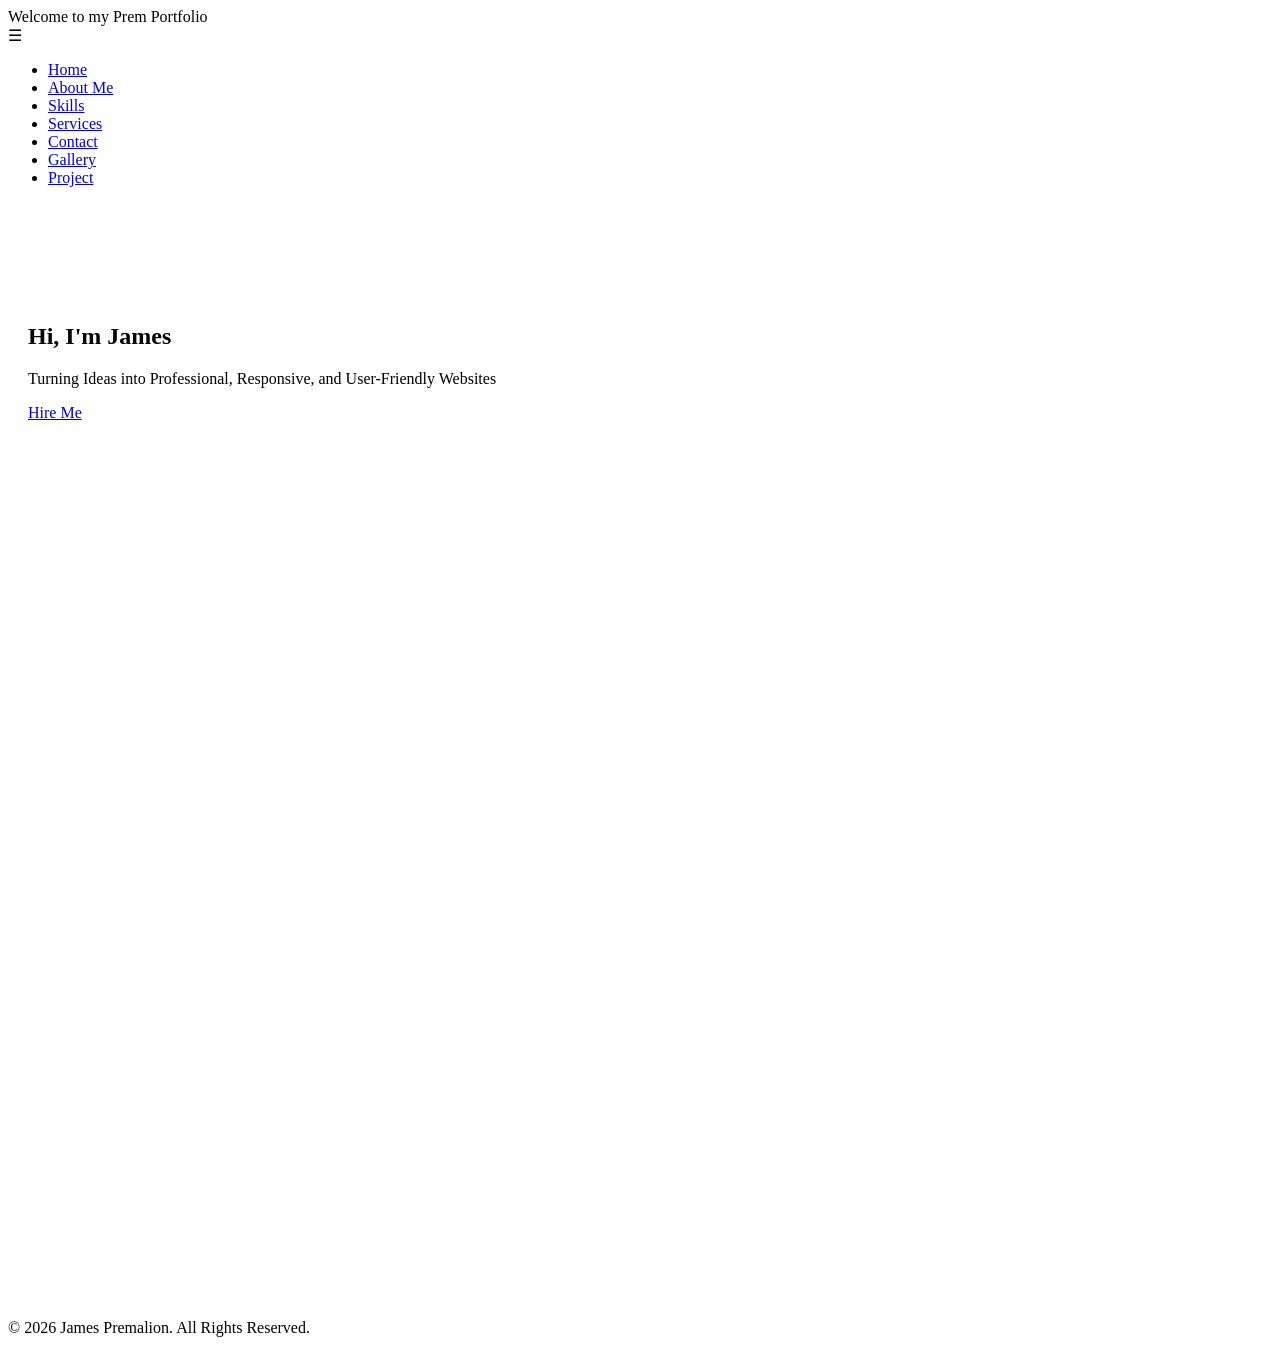
==== index.html @ d9d01513 "Add files via upload" ====
<!DOCTYPE html>
<html lang="en">
<head>
    <meta charset="UTF-8">
    <meta name="viewport" content="width=device-width, initial-scale=1.0">
    <title>Prem Portfolio</title>
    <link rel="stylesheet" href="assets/css/style.css">
</head>
<body>




    <nav class="navbar">

    <div class="logo">Welcome to my Prem Portfolio</div>

    <!-- Toggle Button -->
    <div class="menu-toggle" id="menu-toggle">
        ☰
    </div>

    
    <ul class="nav-links" id="nav-links">
        <li><a href="index.html">Home</a></li>
        <li><a href="about.html">About Me</a></li>
        <li><a href="skill.html">Skills</a></li>
        <li><a href="services.html">Services</a></li>
        <li><a href="contact.html">Contact</a></li>
        <li><a href="gallery.html">Gallery</a></li>
        <li><a href="project.html">Project</a></li>
    </ul>
</nav>

    <main style="height: 100vh; padding: 100px 20px;">
       <section class="hero">
    <div class="hero-content">
        <h1>Hi, I'm James</h1>
       <p>Turning Ideas into Professional, Responsive, and User-Friendly Websites</p>

        <a href="contact.html" class="btn">Hire Me</a>
    </div>
</section>

    </main>
   
    <footer class="footer">
        <p>&copy; 2026 James Premalion. All Rights Reserved.</p>
    </footer>
    
    <!-- IMPORTANT: Connect JavaScript -->
<script src="assets/js/script.js"></script>


</body>
</html>
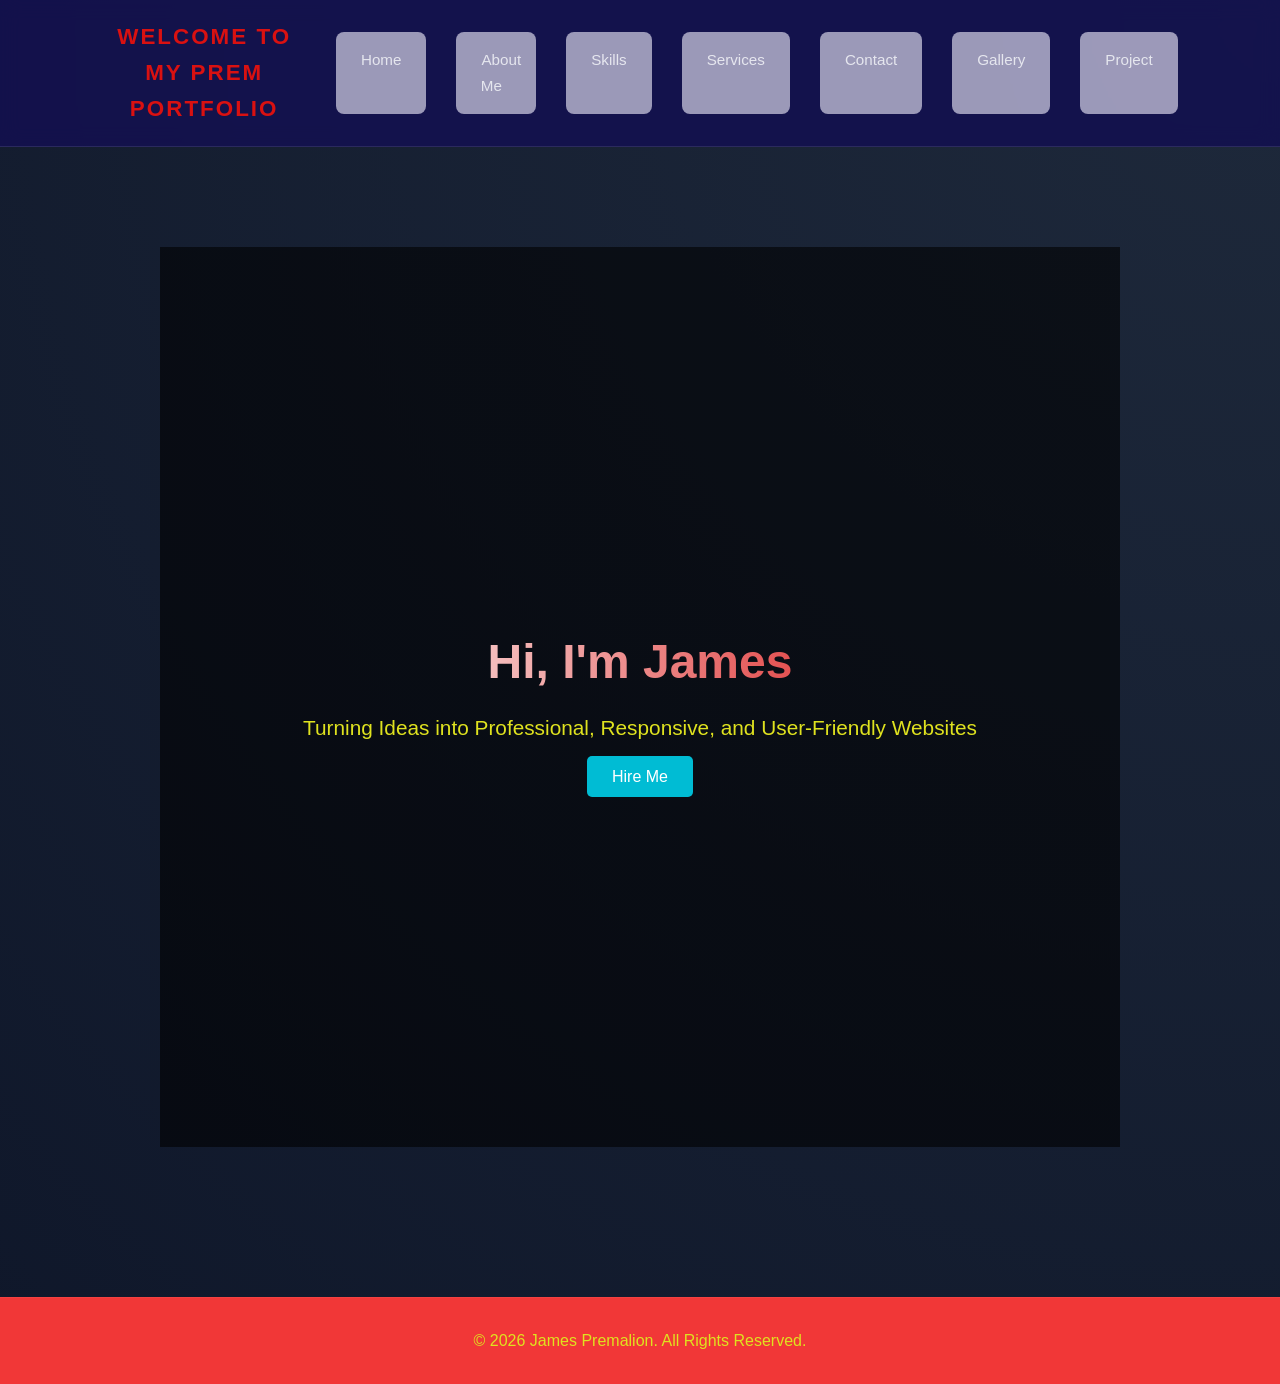
==== commit a8cdb9c7: "Update index.html" ====
--- a/index.html
+++ b/index.html
@@ -4,6 +4,7 @@
     <meta charset="UTF-8">
     <meta name="viewport" content="width=device-width, initial-scale=1.0">
     <title>Prem Portfolio</title>
+     <link rel="shortcut icon" href="assets/images/james.jpg" type="image/x-icon">
     <link rel="stylesheet" href="assets/css/style.css">
 </head>
 <body>
--- a/assets/css/style.css
+++ b/assets/css/style.css
@@ -0,0 +1,534 @@
+/* --- Global Resets & Variables --- */
+*{
+    margin: 0;
+    padding: 0;
+    box-sizing: border-box;
+    font-family: ‘Segoe UI’, Roboto, Helvetica, Arial, sans-serif;
+}
+
+:root {
+    --primary-dark: hsl(0, 87%, 58%);    /* Deep Navy */
+    --secondary-dark: #b419c5;  /* Slate Blue */
+    --accent-glow: #d91111;     /* Sky Blue Accent */
+    --text-main: #f8fafc;       /* Off White */
+    --text-muted: #dfe21f;      /* Greyish Text */
+    --card-bg: rgba(214, 211, 231, 0.701);
+}
+
+body {
+    display: flex;
+    flex-direction: column;
+    min-height: 100vh;
+    background: radial-gradient(circle at top right, #1e293b, #0f172a);
+    color: var(--text-main);
+    line-height: 1.6;
+}
+
+/* --- Navigation --- */
+.navbar {
+    display: flex;
+    justify-content: space-between;
+    align-items: center;
+    background-color: rgba(19, 17, 79, 0.9);
+    backdrop-filter: blur(10px);
+    padding: 1.2rem 8%;
+    position: sticky;
+    top: 0;
+    z-index: 1000;
+    border-bottom: 1px solid rgba(255, 255, 255, 0.1);
+}
+
+.logo {
+    color: var(--accent-glow);
+    font-size: 1.4rem;
+    font-weight: 800;
+    text-transform: uppercase;
+    letter-spacing: 2px;
+}
+
+.nav-links {
+    display: flex;
+    list-style: none;
+}
+
+.nav-links li {
+    margin-left: 30px;
+}
+
+.nav-links a {
+    color: var(--text-main);
+    text-decoration: none;
+    font-size: 0.95rem;
+    font-weight: 500;
+    transition: all 0.3s ease;
+    opacity: 0.8;
+}
+
+.nav-links a:hover {
+    color: var(--accent-glow);
+    opacity: 1;
+    text-shadow: 0 0 8px rgba(56, 189, 248, 0.5);
+}
+
+/* --- Main Content Area --- */
+Main {
+    flex: 1;
+    max-width: 1000px;
+    margin: 0 auto;
+    width: 100%;
+    animation: fadeIn 0.8s ease-in;
+}
+
+@keyframes fadeIn {
+    From { opacity: 0; transform: translateY(10px); }
+    To { opacity: 1; transform: translateY(0); }
+}
+
+H1 {
+    font-size: 3.5rem;
+    margin-bottom: 1rem;
+    background: linear-gradient(to right, #fff, var(--accent-glow));
+    -webkit-background-clip: text;
+    -webkit-text-fill-color: transparent;
+    text-align: center;
+}
+
+H3 {
+    font-size: 1.8rem;
+    color: var(--accent-glow);
+    margin: 2rem 0 1rem 0;
+    border-left: 4px solid var(--accent-glow);
+    padding-left: 15px;
+}
+
+P, p1 {
+    font-size: 1.1rem;
+    color: var(--text-muted);
+}
+
+/* Specific styling for the Home Page description */
+.description {
+    font-size: 1.5rem;
+    color: var(--text-main);
+    margin-top: 50px !important; /* Overriding the 300px for better layout */
+    font-style: italic;
+    font-weight: 300;
+}
+
+/* Styling for lists (Skills page) */
+Li {
+    list-style: none;
+    margin: 10px 0;
+    padding: 15px;
+    background: var(--card-bg);
+    border-radius: 8px;
+    transition: transform 0.2s;
+}
+
+Li:hover {
+    transform: translateX(10px);
+    background: rgba(255, 255, 255, 0.1);
+}
+
+/* Links in Contact page */
+A {
+    color: var(--accent-glow);
+    text-decoration: none;
+}
+
+A:hover {
+    text-decoration: underline;
+}
+
+/* --- Footer --- */
+.footer {
+    background-color: var(--primary-dark);
+    color: var(--text-muted);
+    text-align: center;
+    padding: 30px;
+    margin-top: 50px;
+    border-top: 1px solid rgba(255, 255, 255, 0.05);
+    font-size: 0.9rem;
+}
+
+/* --- Responsive Design --- */
+@media (max-width: 768px) {
+    .navbar {
+        flex-direction: column;
+        gap: 15px;
+    }
+    
+    .nav-links li {
+        margin: 5px 15px;
+    }
+    
+    H1 {
+        font-size: 2.5rem;
+    }
+}
+
+.profile-pic{
+    width:200px;
+    height:200px;
+    border-radius:50%;
+    display:block;
+    margin:20px auto;
+    border:4px solid #38bdf8;
+}
+
+/* Toggle Button */
+.menu-toggle{
+    display:none;
+    font-size:28px;
+    cursor:pointer;
+    color:white;
+}
+
+
+/* Mobile Menu */
+@media (max-width:1024px){
+
+    .menu-toggle{
+        display:block;
+         position: absolute;
+  left: 10px;
+  top: 10px;
+  font-size: 24px;
+            
+    }
+
+    .nav-links{
+        display:none;
+        flex-direction:column;
+        width:100%;
+        text-align:center;
+        background:#0f172a;
+        margin-top:10px;
+    }
+
+    
+
+    .nav-links.active{
+        display:flex;
+    }
+
+    .nav-links li{
+        margin:15px 0;
+    }
+
+}
+
+<main style="height: 100vh; padding: 100px 20px;">
+        
+        <style>
+            div {
+                display: flex;
+                justify-content: center;
+                align-items: center;
+                flex-wrap: wrap;
+            }
+            div img {
+                width: 400px;
+                height: 300px;
+                border: 2px solid #ff3d0036;
+                border-radius: 13px;
+                box-shadow: 4px 7px 0px #00000042;
+                cursor: pointer;
+                margin: 10px;
+                transition: 400ms;
+            }
+            div img :hover {
+            filter: grayscale(1);
+            transform: scale(1.03);
+            }
+
+            div video {
+                width: 400px;
+                height: 300px;
+                border: 2px solid #ff3d0036;
+                border-radius: 13px;
+                box-shadow: 4px 7px 0px #00000042;
+                cursor: pointer;
+                margin: 10px;
+                transition: 400ms;
+            }
+            div video :hover {
+            filter: grayscale(1);
+            transform: scale(1.03);
+            }
+        </style>
+
+
+        <style>
+    body {
+        font-family: Arial, sans-serif;
+        margin: 0;
+        background: #f4f4f4;
+    }
+
+    nav {
+        background: #333;
+        padding: 10px;
+        text-align: center;
+    }
+
+    nav a {
+        color: rgb(239, 91, 91);
+        margin: 0 10px;
+        text-decoration: none;
+    }
+
+    h1 {
+        text-align: center;
+        margin-top: 20px;
+    }
+
+    .container {
+        max-width: 500px;
+        margin: 30px auto;
+        background: rgb(139, 188, 245);
+        padding: 20px;
+        border-radius: 10px;
+        box-shadow: 0 0 10px rgba(228, 34, 34, 0.1);
+    }
+
+    input, textarea {
+        width: 100%;
+        padding: 10px;
+        margin-top: 5px;
+        margin-bottom: 15px;
+        border: 1px solid #3a11e1;
+        border-radius: 5px;
+    }
+
+    button {
+        width: 100%;
+        padding: 10px;
+        background: #007BFF;
+        color: rgb(234, 222, 222);
+        border: none;
+        border-radius: 5px;
+        cursor: pointer;
+    }
+
+    button:hover {
+        background: #0056b3;
+    }
+
+    /* 📱 Responsive Design */
+    @media (max-width: 600px) {
+        .container {
+            margin: 10px;
+            padding: 15px;
+        }
+
+        nav a {
+            display: block;
+            margin: 5px 0;
+        }
+    }
+</style>
+
+<style>
+        body {
+            margin: 0;
+            font-family: Arial, sans-serif;
+        }
+
+        /* Navigation */
+        nav {
+            position: fixed;
+            width: 100%;
+            top: 0;
+            background: rgba(0,0,0,0.7);
+            padding: 10px;
+            text-align: center;
+        }
+
+        nav a {
+            color: white;
+            margin: 0 15px;
+            text-decoration: none;
+        }
+
+        /* Hero Section */
+        .hero {
+            height: 100vh;
+            background: linear-gradient(rgba(0,0,0,0.6), rgba(0,0,0,0.6)),
+                        url('https://picsum.photos/1600/900');
+            background-size: cover;
+            background-position: center;
+            display: flex;
+            justify-content: center;
+            align-items: center;
+            text-align: center;
+            color: white;
+            padding: 20px;
+        }
+
+        .hero-content h1 {
+            font-size: 3em;
+            margin-bottom: 10px;
+        }
+
+        .hero-content p {
+            font-size: 1.3em;
+            margin-bottom: 20px;
+        }
+
+        .btn {
+            padding: 12px 25px;
+            background: #00bcd4;
+            color: white;
+            border: none;
+            border-radius: 5px;
+            text-decoration: none;
+            font-size: 1em;
+        }
+
+        .btn:hover {
+            background: #0097a7;
+        }
+
+        /* Responsive */
+        @media (max-width: 600px) {
+            .hero-content h1 {
+                font-size: 2em;
+            }
+
+            .hero-content p {
+                font-size: 1em;
+            }
+        }
+    </style>
+
+
+    <style>
+        body {
+            font-family: Arial, sans-serif;
+            margin: 0;
+            background: #f4f4f4;
+        }
+
+        nav {
+            background: #333;
+            padding: 10px;
+            text-align: center;
+        }
+
+        nav a {
+            color: white;
+            margin: 0 10px;
+            text-decoration: none;
+        }
+
+        .container {
+            max-width: 800px;
+            margin: 40px auto;
+            background: rgb(111, 29, 205);
+            padding: 25px;
+            border-radius: 10px;
+            text-align: center;
+        }
+
+        .profile-img {
+            width: 150px;
+            height: 150px;
+            border-radius: 50%;
+            object-fit: cover;
+            margin-bottom: 20px;
+        }
+
+        h1 {
+            margin-bottom: 15px;
+        }
+
+        p {
+            line-height: 1.6;
+            font-size: 16px;
+        }
+
+        /* Responsive */
+        @media (max-width: 600px) {
+            .container {
+                margin: 15px;
+                padding: 15px;
+            }
+        }
+    </style>
+
+    
+
+
+        
+    <style>
+    body {
+        font-family: Arial;
+        margin: 0;
+        background: #f4f4f4;
+    }
+
+    nav {
+        background: #333;
+        padding: 10px;
+        text-align: center;
+    }
+
+    nav a {
+        color: white;
+        margin: 0 10px;
+        text-decoration: none;
+    }
+
+    h1 {
+        text-align: center;
+        margin-top: 20px;
+    }
+
+    .projects-container {
+        display: flex;
+        justify-content: center;
+        flex-wrap: wrap;
+        gap: 20px;
+        padding: 20px;
+    }
+
+    .project-box {
+        background: white;
+        width: 330px;
+        border-radius: 10px;
+        overflow: hidden;
+        box-shadow: 0 3px 10px rgba(0,0,0,0.1);
+    }
+
+    .project-box img {
+        width: 100%;
+    }
+
+    .project-content {
+        padding: 15px;
+    }
+
+    .project-content a {
+        display: inline-block;
+        margin-top: 10px;
+        text-decoration: none;
+        color: white;
+        background: #0f98aa;
+        padding: 8px 15px;
+        border-radius: 5px;
+    }
+
+    .project-content a:hover {
+        background: #0097a7;
+    }
+
+    /* Responsive */
+    @media (max-width: 600px) {
+        .projects-container {
+            flex-direction: column;
+            align-items: center;
+        }
+    }
+    
+</style>
